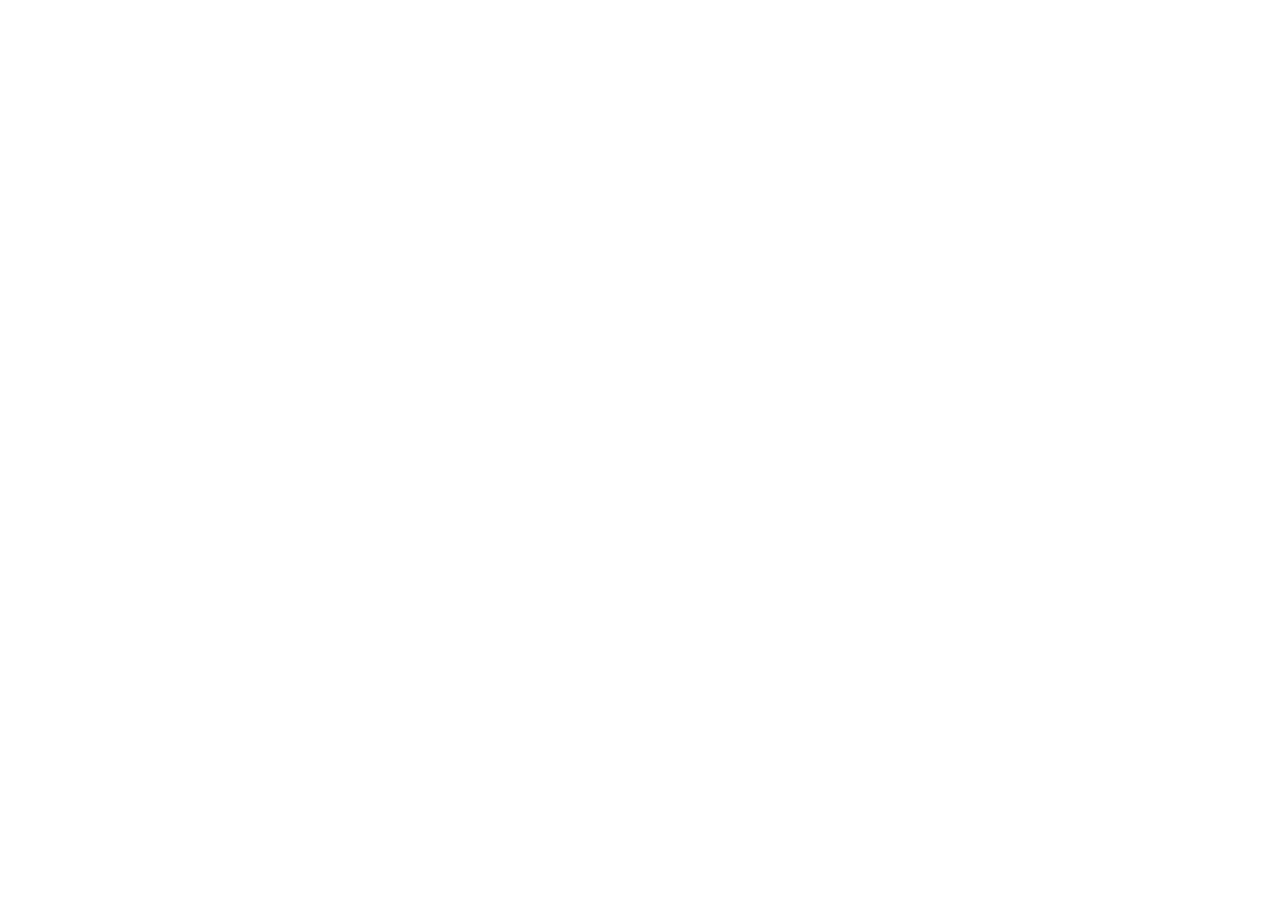
==== html basico/index.html @ 663a4345 "lab03" ====
<!DOCTYPE html>
<html lang="en">
<head>
    <meta charset="UTF-8">
    <meta name="viewport" content="width=device-width, initial-scale=1.0">
    <title>Loja</title>
    <link rel="stylesheet" href="about-us.html">
</head>
<body>
    
</body>
</html>
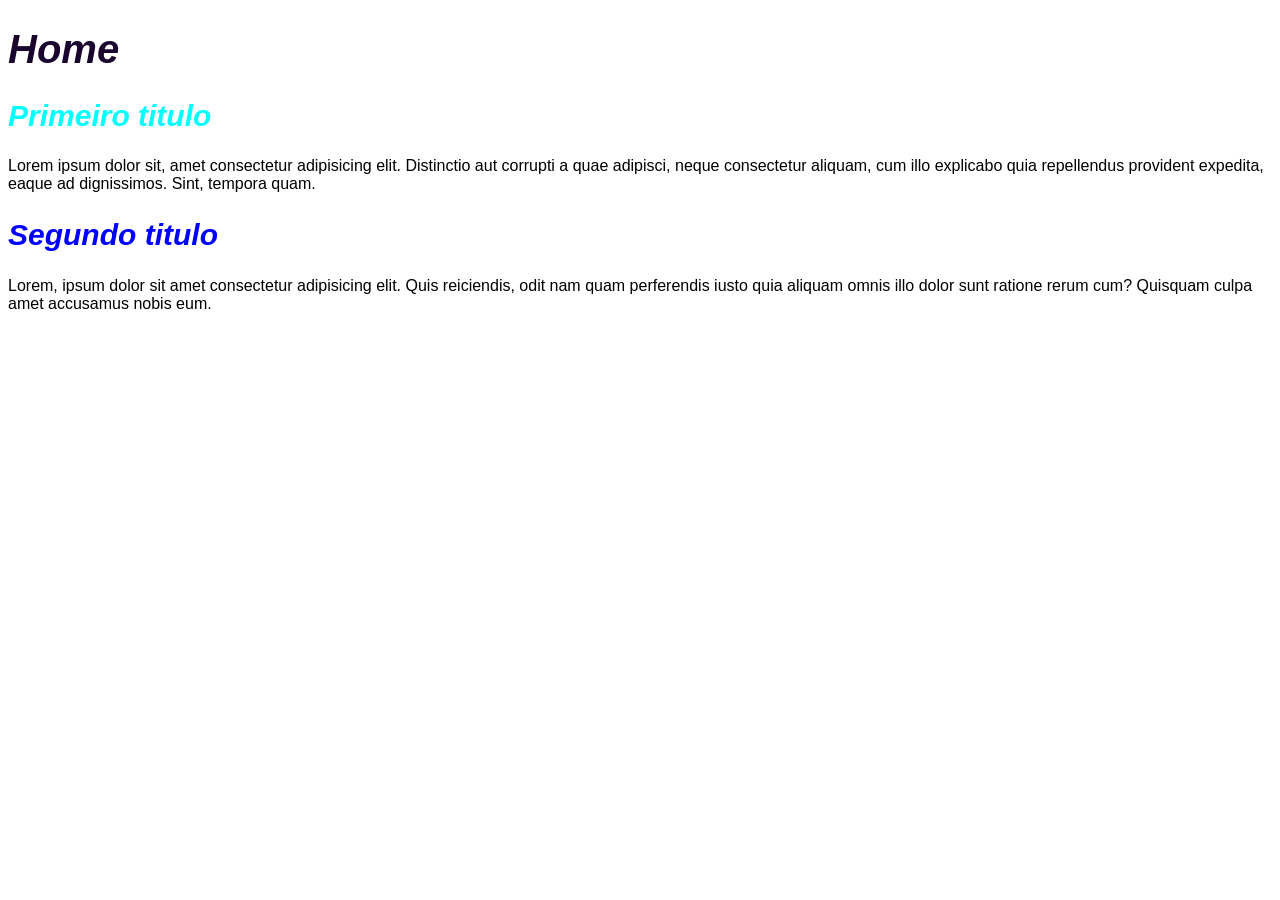
==== commit 930d868f: "sample: estilizacao com classes" ====
--- a/html basico/index.html
+++ b/html basico/index.html
@@ -5,8 +5,21 @@
     <meta name="viewport" content="width=device-width, initial-scale=1.0">
     <title>Loja</title>
     <link rel="stylesheet" href="about-us.html">
+    <link rel="stylesheet" href="./css/style.css">
 </head>
 <body>
-    
+    <h1 class="titulo-principal font-titulos">Home</h1>
+    <h2 class="primeiro-titulo-secundario titulo-secundario">Primeiro titulo</h2>
+    <section>
+        <p>
+            Lorem ipsum dolor sit, amet consectetur adipisicing elit. Distinctio aut corrupti a quae adipisci, neque consectetur aliquam, cum illo explicabo quia repellendus provident expedita, eaque ad dignissimos. Sint, tempora quam.
+        </p>
+    </section>
+    <h2 class="segundo-titulo-secundario titulo-secundario">Segundo titulo</h2>
+    <section>
+        <p>
+            Lorem, ipsum dolor sit amet consectetur adipisicing elit. Quis reiciendis, odit nam quam perferendis iusto quia aliquam omnis illo dolor sunt ratione rerum cum? Quisquam culpa amet accusamus nobis eum.
+        </p>
+    </section>
 </body>
 </html>
--- a/html basico/css/style.css
+++ b/html basico/css/style.css
@@ -0,0 +1,27 @@
+body {
+    font-family: Verdana, Geneva, Tahoma, sans-serif;
+}
+.titulo-principal {
+    color: rgb(26, 5, 46);
+    font-style: italic;
+    font-size: 40px;
+
+}
+.titulo.secundario {
+    text-align: center;
+}
+.primeiro-titulo-secundario {
+    color:aqua;
+    font-style: italic;
+    font-size: 30px;
+}
+
+.font-titulos {
+    font-family: Vardana, Gavena, Tahoma, sans-serif;
+}
+
+.segundo-titulo-secundario {
+    color: blue;
+    font-style: italic;
+    font-size: 30px;
+}
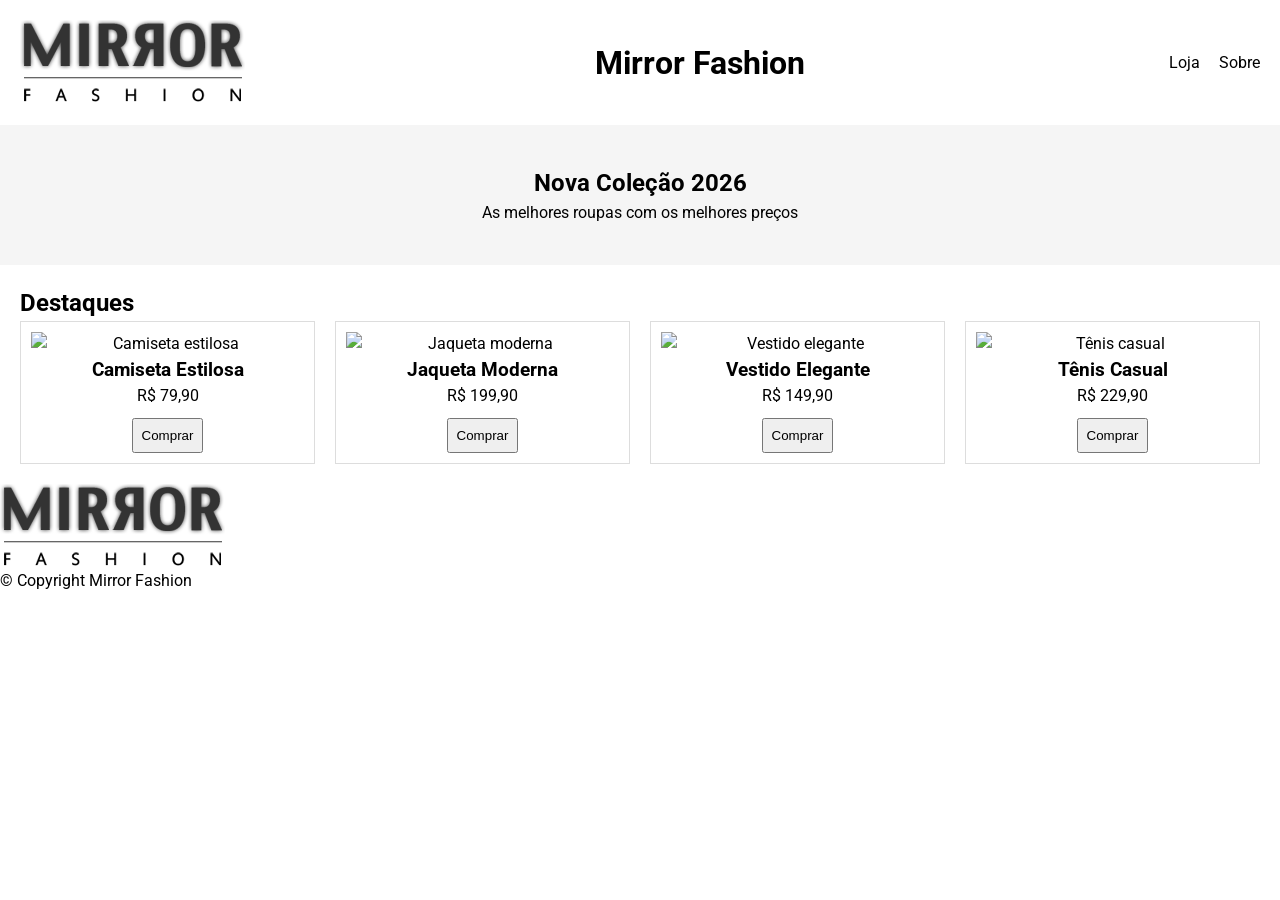
==== commit 62e0c152: "feat: estrutura do form fale conosco" ====
--- a/html basico/index.html
+++ b/html basico/index.html
@@ -1,25 +1,86 @@
 <!DOCTYPE html>
-<html lang="en">
+<html lang="pt-br">
 <head>
     <meta charset="UTF-8">
     <meta name="viewport" content="width=device-width, initial-scale=1.0">
-    <title>Loja</title>
-    <link rel="stylesheet" href="about-us.html">
-    <link rel="stylesheet" href="./css/style.css">
+    <title>Mirror Fashion - Loja</title>
+
+    <link rel="stylesheet" href="css/reset.css">
+    <link rel="stylesheet" href="css/style.css">
+
+    <link rel="preconnect" href="https://fonts.googleapis.com">
+    <link rel="preconnect" href="https://fonts.gstatic.com" crossorigin>
+    <link href="https://fonts.googleapis.com/css2?family=Caprasimo&family=Playfair+Display&family=Roboto&display=swap" rel="stylesheet">
 </head>
 <body>
-    <h1 class="titulo-principal font-titulos">Home</h1>
-    <h2 class="primeiro-titulo-secundario titulo-secundario">Primeiro titulo</h2>
-    <section>
-        <p>
-            Lorem ipsum dolor sit, amet consectetur adipisicing elit. Distinctio aut corrupti a quae adipisci, neque consectetur aliquam, cum illo explicabo quia repellendus provident expedita, eaque ad dignissimos. Sint, tempora quam.
-        </p>
+
+    <!-- Cabeçalho -->
+    <header class="header">
+        <img src="./img/logo.png" alt="Logo Mirror Fashion" class="header_logo">
+        <h1 class="header_title">Mirror Fashion</h1>
+
+        <nav class="header_nav">
+            <a href="index.html">Loja</a>
+            <a href="about-us.html">Sobre</a>
+        </nav>
+    </header>
+
+    <!-- Banner -->
+    <section class="banner">
+        <h2 class="banner_title">Nova Coleção 2026</h2>
+        <p class="banner_text">As melhores roupas com os melhores preços</p>
     </section>
-    <h2 class="segundo-titulo-secundario titulo-secundario">Segundo titulo</h2>
-    <section>
-        <p>
-            Lorem, ipsum dolor sit amet consectetur adipisicing elit. Quis reiciendis, odit nam quam perferendis iusto quia aliquam omnis illo dolor sunt ratione rerum cum? Quisquam culpa amet accusamus nobis eum.
-        </p>
-    </section>
+
+    <!-- Produtos -->
+    <main class="products">
+
+        <h2 class="products_title">Destaques</h2>
+
+        <section class="products_list">
+
+            <!-- Produto 1 -->
+            <article class="product_card">
+                <img src="img/produto1.jpg" alt="Camiseta estilosa">
+                <h3>Camiseta Estilosa</h3>
+                <p>R$ 79,90</p>
+                <button>Comprar</button>
+            </article>
+
+            <!-- Produto 2 -->
+            <article class="product_card">
+                <img src="img/produto2.jpg" alt="Jaqueta moderna">
+                <h3>Jaqueta Moderna</h3>
+                <p>R$ 199,90</p>
+                <button>Comprar</button>
+            </article>
+
+            <!-- Produto 3 -->
+            <article class="product_card">
+                <img src="img/produto3.jpg" alt="Vestido elegante">
+                <h3>Vestido Elegante</h3>
+                <p>R$ 149,90</p>
+                <button>Comprar</button>
+            </article>
+
+            <!-- Produto 4 -->
+            <article class="product_card">
+                <img src="img/produto4.jpg" alt="Tênis casual">
+                <h3>Tênis Casual</h3>
+                <p>R$ 229,90</p>
+                <button>Comprar</button>
+            </article>
+
+        </section>
+
+    </main>
+
+    <!-- Rodapé -->
+    <footer class="footer">
+        <div class="footer_container">
+            <img src="img/logo.png" alt="Logo Mirror Fashion" class="footer_logo">
+            <p class="footer_text">&copy; Copyright Mirror Fashion</p>
+        </div>
+    </footer>
+
 </body>
 </html>
--- a/html basico/css/style.css
+++ b/html basico/css/style.css
@@ -1,27 +1,48 @@
 body {
-    font-family: Verdana, Geneva, Tahoma, sans-serif;
+    font-family: 'Roboto', sans-serif;
 }
-.titulo-principal {
-    color: rgb(26, 5, 46);
-    font-style: italic;
-    font-size: 40px;
 
+.header {
+    display: flex;
+    align-items: center;
+    justify-content: space-between;
+    padding: 20px;
 }
-.titulo.secundario {
+
+.header_nav a {
+    margin-left: 15px;
+    text-decoration: none;
+    color: black;
+}
+
+.banner {
+    text-align: center;
+    padding: 40px;
+    background-color: #f5f5f5;
+}
+
+.products {
+    padding: 20px;
+}
+
+.products_list {
+    display: grid;
+    grid-template-columns: repeat(4, 1fr);
+    gap: 20px;
+}
+
+.product_card {
+    border: 1px solid #ddd;
+    padding: 10px;
     text-align: center;
 }
-.primeiro-titulo-secundario {
-    color:aqua;
-    font-style: italic;
-    font-size: 30px;
+
+.product_card img {
+    width: 100%;
 }
 
-.font-titulos {
-    font-family: Vardana, Gavena, Tahoma, sans-serif;
-}
-
-.segundo-titulo-secundario {
-    color: blue;
-    font-style: italic;
-    font-size: 30px;
+button {
+    margin-top: 10px;
+    padding: 8px;
+    cursor: pointer;
 }
